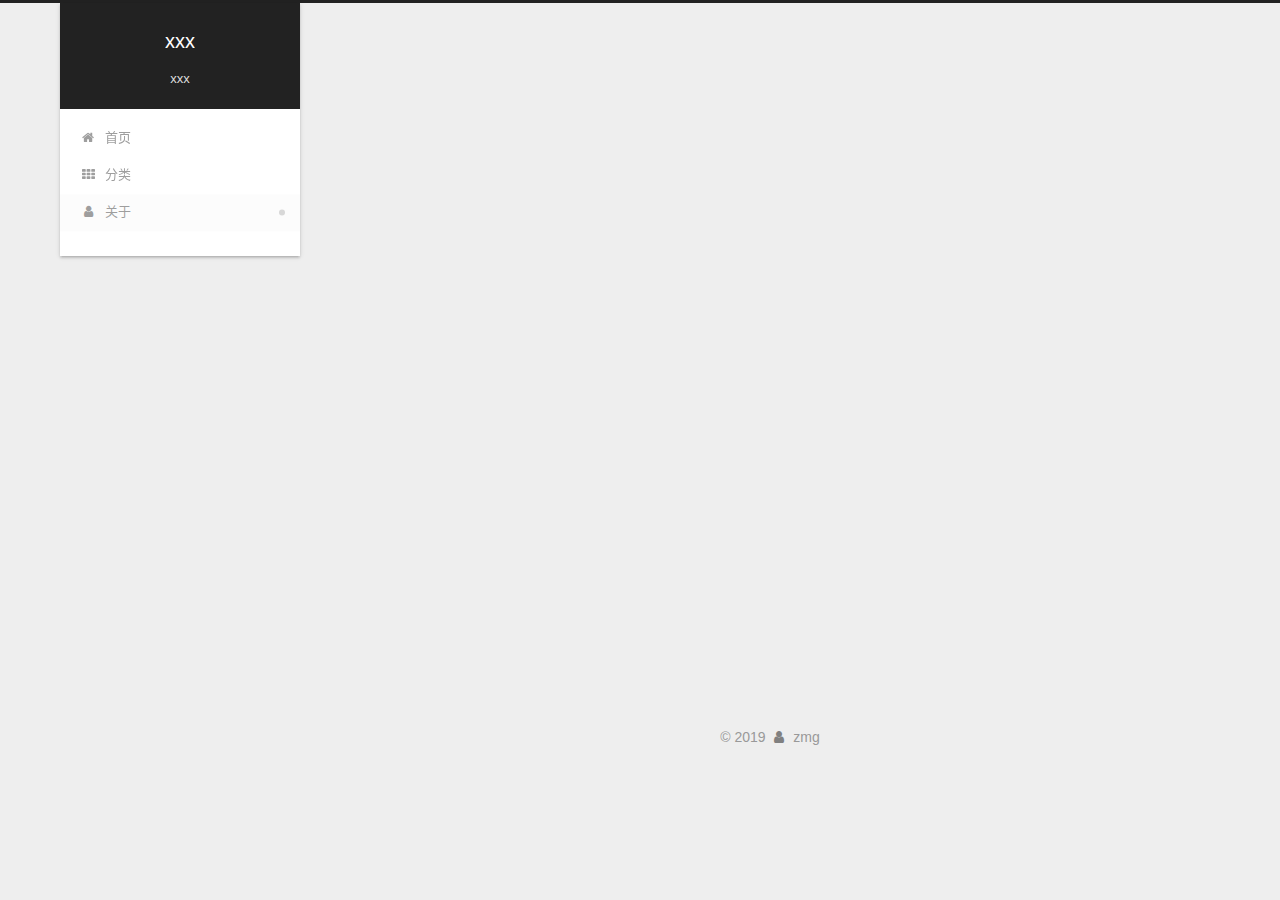
==== about/index.html @ e5cdbf55 "Site updated: 2019-12-29 18:05:41" ====
<!DOCTYPE html>












  


<html class="theme-next gemini use-motion" lang="zh-CN">
<head><meta name="generator" content="Hexo 3.9.0">
  <meta charset="UTF-8">
<meta http-equiv="X-UA-Compatible" content="IE=edge">
<meta name="viewport" content="width=device-width, initial-scale=1, maximum-scale=2">
<meta name="theme-color" content="#222">






  
  
    
    
  <script src="/lib/pace/pace.min.js?v=1.0.2"></script>
  <link href="/lib/pace/pace-theme-minimal.min.css?v=1.0.2" rel="stylesheet">







<meta http-equiv="Cache-Control" content="no-transform">
<meta http-equiv="Cache-Control" content="no-siteapp">






















<link href="/lib/font-awesome/css/font-awesome.min.css?v=4.6.2" rel="stylesheet" type="text/css">

<link href="/css/main.css?v=6.4.2" rel="stylesheet" type="text/css">


  <link rel="apple-touch-icon" sizes="180x180" href="/images/fav-180x180.jpg?v=6.4.2">


  <link rel="icon" type="image/png" sizes="32x32" href="/images/fav-32x32.jpg?v=6.4.2">


  <link rel="icon" type="image/png" sizes="16x16" href="/images/fav-16x16.jpg?v=6.4.2">


  <link rel="mask-icon" href="/images/logo.svg?v=6.4.2" color="#222">









<script type="text/javascript" id="hexo.configurations">
  var NexT = window.NexT || {};
  var CONFIG = {
    root: '/',
    scheme: 'Gemini',
    version: '6.4.2',
    sidebar: {"position":"left","display":"post","offset":12,"b2t":false,"scrollpercent":false,"onmobile":false},
    fancybox: false,
    fastclick: false,
    lazyload: false,
    tabs: true,
    motion: {"enable":true,"async":false,"transition":{"post_block":"fadeIn","post_header":"slideDownIn","post_body":"slideDownIn","coll_header":"slideLeftIn","sidebar":"slideUpIn"}},
    algolia: {
      applicationID: '',
      apiKey: '',
      indexName: '',
      hits: {"per_page":10},
      labels: {"input_placeholder":"Search for Posts","hits_empty":"We didn't find any results for the search: ${query}","hits_stats":"${hits} results found in ${time} ms"}
    }
  };
</script>


  




  <meta name="description" content="Who am I?Who am I?">
<meta property="og:type" content="website">
<meta property="og:title" content="关于">
<meta property="og:url" content="https://xption.com/about/index.html">
<meta property="og:site_name" content="xxx">
<meta property="og:description" content="Who am I?Who am I?">
<meta property="og:locale" content="zh-CN">
<meta property="og:updated_time" content="2019-12-18T16:12:50.079Z">
<meta name="twitter:card" content="summary">
<meta name="twitter:title" content="关于">
<meta name="twitter:description" content="Who am I?Who am I?">






  <link rel="canonical" href="https://xption.com/about/">



<script type="text/javascript" id="page.configurations">
  CONFIG.page = {
    sidebar: "",
  };
</script>

  <title>关于 | xxx</title>
  









  <noscript>
  <style type="text/css">
    .use-motion .motion-element,
    .use-motion .brand,
    .use-motion .menu-item,
    .sidebar-inner,
    .use-motion .post-block,
    .use-motion .pagination,
    .use-motion .comments,
    .use-motion .post-header,
    .use-motion .post-body,
    .use-motion .collection-title { opacity: initial; }

    .use-motion .logo,
    .use-motion .site-title,
    .use-motion .site-subtitle {
      opacity: initial;
      top: initial;
    }

    .use-motion {
      .logo-line-before i { left: initial; }
      .logo-line-after i { right: initial; }
    }
  </style>
</noscript>

</head>

<body itemscope itemtype="http://schema.org/WebPage" lang="zh-CN">

  
  
    
  

  <div class="container sidebar-position-left page-post-detail">
    <div class="headband"></div>

    <!--
    <a href="https://github.com/mangochow" target="_blank" class="github-corner" aria-label="View source on GitHub"><svg width="80" height="80" viewBox="0 0 250 250" style="fill:#151513; color:#fff; position: absolute; top: 0; border: 0; right: 0;" aria-hidden="true"><path d="M0,0 L115,115 L130,115 L142,142 L250,250 L250,0 Z"></path><path d="M128.3,109.0 C113.8,99.7 119.0,89.6 119.0,89.6 C122.0,82.7 120.5,78.6 120.5,78.6 C119.2,72.0 123.4,76.3 123.4,76.3 C127.3,80.9 125.5,87.3 125.5,87.3 C122.9,97.6 130.6,101.9 134.4,103.2" fill="currentColor" style="transform-origin: 130px 106px;" class="octo-arm"></path><path d="M115.0,115.0 C114.9,115.1 118.7,116.5 119.8,115.4 L133.7,101.6 C136.9,99.2 139.9,98.4 142.2,98.6 C133.8,88.0 127.5,74.4 143.8,58.0 C148.5,53.4 154.0,51.2 159.7,51.0 C160.3,49.4 163.2,43.6 171.4,40.1 C171.4,40.1 176.1,42.5 178.8,56.2 C183.1,58.6 187.2,61.8 190.9,65.4 C194.5,69.0 197.7,73.2 200.1,77.6 C213.8,80.2 216.3,84.9 216.3,84.9 C212.7,93.1 206.9,96.0 205.4,96.6 C205.1,102.4 203.0,107.8 198.3,112.5 C181.9,128.9 168.3,122.5 157.7,114.1 C157.9,116.9 156.7,120.9 152.7,124.9 L141.0,136.5 C139.8,137.7 141.6,141.9 141.8,141.8 Z" fill="currentColor" class="octo-body"></path></svg></a><style>.github-corner:hover .octo-arm{animation:octocat-wave 560ms ease-in-out}@keyframes octocat-wave{0%,100%{transform:rotate(0)}20%,60%{transform:rotate(-25deg)}40%,80%{transform:rotate(10deg)}}@media (max-width:500px){.github-corner:hover .octo-arm{animation:none}.github-corner .octo-arm{animation:octocat-wave 560ms ease-in-out}}</style>
    -->
    
    <header id="header" class="header" itemscope itemtype="http://schema.org/WPHeader">
      <div class="header-inner"><div class="site-brand-wrapper">
  <div class="site-meta ">
    

    <div class="custom-logo-site-title">
      <a href="/" class="brand" rel="start">
        <span class="logo-line-before"><i></i></span>
        <span class="site-title">xxx</span>
        <span class="logo-line-after"><i></i></span>
      </a>
    </div>
    
      
        <h1 class="site-subtitle" itemprop="description">xxx</h1>
      
    
  </div>

  <div class="site-nav-toggle">
    <button aria-label="切换导航栏">
      <span class="btn-bar"></span>
      <span class="btn-bar"></span>
      <span class="btn-bar"></span>
    </button>
  </div>
</div>



<nav class="site-nav">
  
    <ul id="menu" class="menu">
      
        
        
        
          
          <li class="menu-item menu-item-home">
    <a href="/" rel="section">
      <i class="menu-item-icon fa fa-fw fa-home"></i> <br>首页</a>
  </li>
        
        
        
          
          <li class="menu-item menu-item-categories">
    <a href="/categories/" rel="section">
      <i class="menu-item-icon fa fa-fw fa-th"></i> <br>分类</a>
  </li>
        
        
        
          
          <li class="menu-item menu-item-about menu-item-active">
    <a href="/about/" rel="section">
      <i class="menu-item-icon fa fa-fw fa-user"></i> <br>关于</a>
  </li>

      
      
    </ul>
  

  

  
</nav>



  



</div>
    </header>

    


    <main id="main" class="main">
      <div class="main-inner">
        <div class="content-wrap">
          
            

    
    
      
      
    
      
      
    
      
      
    
    

  


          
          <div id="content" class="content">
            

  <div id="posts" class="posts-expand">
    
    
    
    <div class="post-block page">
      <header class="post-header">

<h2 class="post-title" itemprop="name headline">关于</h2>

<div class="post-meta">
  
  



</div>

</header>

      
      
      
      <div class="post-body">
        
        
          <p>Who am I?<br>Who am I?</p>

        
      </div>
      
      
      
    </div>
    



    
    
    
  </div>


          </div>
          

  



        </div>
        
          
  
  <div class="sidebar-toggle">
    <div class="sidebar-toggle-line-wrap">
      <span class="sidebar-toggle-line sidebar-toggle-line-first"></span>
      <span class="sidebar-toggle-line sidebar-toggle-line-middle"></span>
      <span class="sidebar-toggle-line sidebar-toggle-line-last"></span>
    </div>
  </div>

  <aside id="sidebar" class="sidebar">
    
    <div class="sidebar-inner">

      

      

      <section class="site-overview-wrap sidebar-panel sidebar-panel-active">
        <div class="site-overview">
          <div class="site-author motion-element" itemprop="author" itemscope itemtype="http://schema.org/Person">
            
              <img class="site-author-image" itemprop="image" src="/images/avatar.jpg" alt="zmg">
            
              <p class="site-author-name" itemprop="name">zmg</p>
              <p class="site-description motion-element" itemprop="description">xxx</p>
          </div>

          
            <nav class="site-state motion-element">
              
                <div class="site-state-item site-state-posts">
                
                  <a href="/archives">
                
                    <span class="site-state-item-count">3</span>
                    <span class="site-state-item-name">日志</span>
                  </a>
                </div>
              

              
                
                
                <div class="site-state-item site-state-categories">
                  <a href="/categories/index.html">
                    
                    
                      
                    
                    <span class="site-state-item-count">1</span>
                    <span class="site-state-item-name">分类</span>
                  </a>
                </div>
              

              
            </nav>
          

          

          

          
          

          
          

          
            
          
          

        </div>
      </section>

      

      

    </div>
  </aside>


        
      </div>
    </main>

    <footer id="footer" class="footer">
      <div class="footer-inner">
        <div class="copyright">&copy; <span itemprop="copyrightYear">2019</span>
  <span class="with-love" id="animate">
    <i class="fa fa-user"></i>
  </span>
  <span class="author" itemprop="copyrightHolder">zmg</span>

  

  
</div>


  



<!--


  <div class="powered-by">由 <a class="theme-link" target="_blank" rel="external nofollow" href="https://hexo.io">Hexo</a> 强力驱动 v3.9.0</div>



  <span class="post-meta-divider">|</span>




  <div class="theme-info">主题 – <a class="theme-link" target="_blank" rel="external nofollow" href="https://theme-next.org">NexT.Gemini</a> v6.4.2</div>




-->

        








        
      </div>
    </footer>

    
      <div class="back-to-top">
        <i class="fa fa-arrow-up"></i>
        
      </div>
    

    

    

    
  </div>

  

<script type="text/javascript">
  if (Object.prototype.toString.call(window.Promise) !== '[object Function]') {
    window.Promise = null;
  }
</script>


























  
  
    <script type="text/javascript" src="/lib/jquery/index.js?v=2.1.3"></script>
  

  
  
    <script type="text/javascript" src="/lib/velocity/velocity.min.js?v=1.2.1"></script>
  

  
  
    <script type="text/javascript" src="/lib/velocity/velocity.ui.min.js?v=1.2.1"></script>
  


  


  <script type="text/javascript" src="/js/src/utils.js?v=6.4.2"></script>

  <script type="text/javascript" src="/js/src/motion.js?v=6.4.2"></script>



  
  


  <script type="text/javascript" src="/js/src/affix.js?v=6.4.2"></script>

  <script type="text/javascript" src="/js/src/schemes/pisces.js?v=6.4.2"></script>



  
  <script type="text/javascript" src="/js/src/scrollspy.js?v=6.4.2"></script>
<script type="text/javascript" src="/js/src/post-details.js?v=6.4.2"></script>



  


  <script type="text/javascript" src="/js/src/bootstrap.js?v=6.4.2"></script>



  



  










  





  

  

  

  

  
  

  

  

  

  

  

</body>
</html>
---- css/main.css ----
/* normalize.css v3.0.2 | MIT License | git.io/normalize */
html {
  font-family: sans-serif; /* 1 */
  -ms-text-size-adjust: 100%; /* 2 */
  -webkit-text-size-adjust: 100%; /* 2 */
}
body {
  margin: 0;
}
article,
aside,
details,
figcaption,
figure,
footer,
header,
hgroup,
main,
menu,
nav,
section,
summary {
  display: block;
}
audio,
canvas,
progress,
video {
  display: inline-block; /* 1 */
  vertical-align: baseline; /* 2 */
}
audio:not([controls]) {
  display: none;
  height: 0;
}
[hidden],
template {
  display: none;
}
a {
  background-color: transparent;
}
a:active,
a:hover {
  outline: 0;
}
abbr[title] {
  border-bottom: 1px dotted;
}
b,
strong {
  font-weight: bold;
}
dfn {
  font-style: italic;
}
h1 {
  font-size: 2em;
  margin: 0.67em 0;
}
mark {
  background: #ff0;
  color: #000;
}
small {
  font-size: 80%;
}
sub,
sup {
  font-size: 75%;
  line-height: 0;
  position: relative;
  vertical-align: baseline;
}
sup {
  top: -0.5em;
}
sub {
  bottom: -0.25em;
}
img {
  border: 0;
}
svg:not(:root) {
  overflow: hidden;
}
figure {
  margin: 1em 40px;
}
hr {
  -moz-box-sizing: content-box;
  box-sizing: content-box;
  height: 0;
}
pre {
  overflow: auto;
}
code,
kbd,
pre,
samp {
  font-family: monospace, monospace;
  font-size: 1em;
}
button,
input,
optgroup,
select,
textarea {
  color: inherit; /* 1 */
  font: inherit; /* 2 */
  margin: 0; /* 3 */
}
button {
  overflow: visible;
}
button,
select {
  text-transform: none;
}
button,
html input[type="button"],
input[type="reset"],
input[type="submit"] {
  -webkit-appearance: button; /* 2 */
  cursor: pointer; /* 3 */
}
button[disabled],
html input[disabled] {
  cursor: default;
}
button::-moz-focus-inner,
input::-moz-focus-inner {
  border: 0;
  padding: 0;
}
input {
  line-height: normal;
}
input[type="checkbox"],
input[type="radio"] {
  box-sizing: border-box; /* 1 */
  padding: 0; /* 2 */
}
input[type="number"]::-webkit-inner-spin-button,
input[type="number"]::-webkit-outer-spin-button {
  height: auto;
}
input[type="search"] {
  -webkit-appearance: textfield; /* 1 */
  -moz-box-sizing: content-box;
  -webkit-box-sizing: content-box; /* 2 */
  box-sizing: content-box;
}
input[type="search"]::-webkit-search-cancel-button,
input[type="search"]::-webkit-search-decoration {
  -webkit-appearance: none;
}
fieldset {
  border: 1px solid #c0c0c0;
  margin: 0 2px;
  padding: 0.35em 0.625em 0.75em;
}
legend {
  border: 0; /* 1 */
  padding: 0; /* 2 */
}
textarea {
  overflow: auto;
}
optgroup {
  font-weight: bold;
}
table {
  border-collapse: collapse;
  border-spacing: 0;
}
td,
th {
  padding: 0;
}
::selection {
  background: #262a30;
  color: #fff;
}
body {
  position: relative;
  font-family: 'Lato', "PingFang SC", "Microsoft YaHei", sans-serif;
  font-size: 14px;
  line-height: 2;
  color: #555;
  background: #eee;
}
@media (max-width: 767px) {
  body {
    padding-right: 0 !important;
  }
}
@media (min-width: 768px) and (max-width: 991px) {
  body {
    padding-right: 0 !important;
  }
}
@media (min-width: 1200px) {
  body {
    font-size: 16px;
  }
}
h1,
h2,
h3,
h4,
h5,
h6 {
  margin: 0;
  padding: 0;
  font-weight: bold;
  line-height: 1.5;
  font-family: 'Lato', "PingFang SC", "Microsoft YaHei", sans-serif;
}
h1,
h2,
h3,
h4,
h5,
h6 {
  margin: 20px 0 15px;
}
h1 {
  font-size: 22px;
}
@media (max-width: 767px) {
  h1 {
    font-size: 18px;
  }
}
h2 {
  font-size: 20px;
}
@media (max-width: 767px) {
  h2 {
    font-size: 16px;
  }
}
h3 {
  font-size: 18px;
}
@media (max-width: 767px) {
  h3 {
    font-size: 14px;
  }
}
h4 {
  font-size: 16px;
}
@media (max-width: 767px) {
  h4 {
    font-size: 12px;
  }
}
h5 {
  font-size: 14px;
}
@media (max-width: 767px) {
  h5 {
    font-size: 10px;
  }
}
h6 {
  font-size: 12px;
}
@media (max-width: 767px) {
  h6 {
    font-size: 8px;
  }
}
p {
  margin: 0 0 20px 0;
}
a,
span.exturl {
  overflow-wrap: break-word;
  word-wrap: break-word;
  background-color: transparent;
  color: #555;
  text-decoration: none;
  outline: none;
  border-bottom: 1px solid #999;
  cursor: pointer;
}
a:hover,
span.exturl:hover,
a:active,
span.exturl:active {
  color: #222;
  border-bottom-color: #222;
}
blockquote {
  margin: 0;
  padding: 0;
}
img {
  display: block;
  margin: auto;
  max-width: 100%;
  height: auto;
}
hr {
  margin: 40px 0;
  height: 3px;
  border: none;
  background-color: #ddd;
  background-image: repeating-linear-gradient(-45deg, #fff, #fff 4px, transparent 4px, transparent 8px);
}
blockquote {
  padding: 0 15px;
  color: #666;
  border-left: 4px solid #ddd;
}
blockquote cite::before {
  content: "-";
  padding: 0 5px;
}
dt {
  font-weight: 700;
}
dd {
  margin: 0;
  padding: 0;
}
kbd {
  border: 1px solid #ccc;
  border-radius: 0.2em;
  box-shadow: 0.1em 0.1em 0.2em rgba(0,0,0,0.1);
  background-color: #f9f9f9;
  font-family: inherit;
  background-image: -webkit-linear-gradient(top, #eee, #fff, #eee);
  padding: 0.1em 0.3em;
  white-space: nowrap;
}
.text-left {
  text-align: left;
}
.text-center {
  text-align: center;
}
.text-right {
  text-align: right;
}
.text-justify {
  text-align: justify;
}
.text-nowrap {
  white-space: nowrap;
}
.text-lowercase {
  text-transform: lowercase;
}
.text-uppercase {
  text-transform: uppercase;
}
.text-capitalize {
  text-transform: capitalize;
}
.center-block {
  display: block;
  margin-left: auto;
  margin-right: auto;
}
.clearfix:before,
.clearfix:after {
  content: " ";
  display: table;
}
.clearfix:after {
  clear: both;
}
.pullquote {
  width: 45%;
}
.pullquote.left {
  float: left;
  margin-left: 5px;
  margin-right: 10px;
}
.pullquote.right {
  float: right;
  margin-left: 10px;
  margin-right: 5px;
}
.affix.affix.affix {
  position: fixed;
}
.translation {
  margin-top: -20px;
  font-size: 14px;
  color: #999;
}
.scrollbar-measure {
  width: 100px;
  height: 100px;
  overflow: scroll;
  position: absolute;
  top: -9999px;
}
.use-motion .motion-element {
  opacity: 0;
}
table {
  margin: 20px 0;
  width: 100%;
  border-collapse: collapse;
  border-spacing: 0;
  border: 1px solid #ddd;
  font-size: 14px;
  word-break: break-all;
}
table>tbody>tr:nth-of-type(odd) {
  background-color: #f9f9f9;
}
table>tbody>tr:hover {
  background-color: #f5f5f5;
}
caption,
th,
td {
  padding: 8px;
  text-align: left;
  vertical-align: middle;
  font-weight: normal;
}
th,
td {
  border-bottom: 3px solid #ddd;
  border-right: 1px solid #eee;
}
th {
  padding-bottom: 10px;
  font-weight: 700;
}
td {
  border-bottom-width: 1px;
}
html,
body {
  height: 100%;
}
.container {
  position: relative;
  min-height: 100%;
}
.header-inner {
  margin: 0 auto;
  padding: 100px 0 70px;
  width: calc(100% - 20px);
}
@media (min-width: 1200px) {
  .container .header-inner {
    width: 1160px;
  }
}
@media (min-width: 1600px) {
  .container .header-inner {
    width: 73%;
  }
}
.main {
  padding-bottom: 150px;
}
.main-inner {
  margin: 0 auto;
  width: calc(100% - 20px);
}
@media (min-width: 1200px) {
  .container .main-inner {
    width: 1160px;
  }
}
@media (min-width: 1600px) {
  .container .main-inner {
    width: 73%;
  }
}
.footer {
  position: absolute;
  left: 0;
  bottom: 0;
  width: 100%;
  min-height: 50px;
}
.footer-inner {
  box-sizing: border-box;
  margin: 20px auto;
  width: calc(100% - 20px);
}
@media (min-width: 1200px) {
  .container .footer-inner {
    width: 1160px;
  }
}
@media (min-width: 1600px) {
  .container .footer-inner {
    width: 73%;
  }
}
pre,
.highlight {
  overflow: auto;
  margin: 20px 0;
  padding: 0;
  font-size: 14px;
  color: #eaeaea;
  background: #000;
  line-height: 1.6;
}
pre,
code {
  font-family: consolas, Menlo, "PingFang SC", "Microsoft YaHei", monospace;
}
code {
  overflow-wrap: break-word;
  word-wrap: break-word;
  padding: 2px 4px;
  color: #555;
  background: #eee;
  border-radius: 3px;
  font-size: 14px;
}
pre {
  padding: 10px;
}
pre code {
  padding: 0;
  color: #eaeaea;
  background: none;
  text-shadow: none;
}
.highlight {
  border-radius: 1px;
}
.highlight pre {
  border: none;
  margin: 0;
  padding: 10px 0;
}
.highlight table {
  margin: 0;
  width: auto;
  border: none;
}
.highlight td {
  border: none;
  padding: 0;
}
.highlight figcaption {
  font-size: 1em;
  color: #eaeaea;
  line-height: 1em;
  margin-bottom: 1em;
  margin: 0em;
  padding: 0.5em;
  background: #eee;
  border-bottom: 1px solid #e9e9e9;
}
.highlight figcaption:before,
.highlight figcaption:after {
  content: " ";
  display: table;
}
.highlight figcaption:after {
  clear: both;
}
.highlight figcaption a {
  float: right;
  color: #eaeaea;
}
.highlight figcaption a:hover {
  border-bottom-color: #eaeaea;
}
.highlight .gutter pre {
  padding-left: 10px;
  padding-right: 10px;
  color: #666;
  text-align: right;
  background-color: #292929;
}
.highlight .code pre {
  width: 100%;
  padding-left: 10px;
  padding-right: 10px;
  background-color: #000;
}
.highlight .line {
  height: 20px;
}
.gutter {
  -webkit-user-select: none;
  -moz-user-select: none;
  -ms-user-select: none;
  user-select: none;
}
.gist table {
  width: auto;
}
.gist table td {
  border: none;
}
pre .deletion {
  background: #008000;
}
pre .addition {
  background: #800000;
}
pre .meta {
  color: #c397d8;
}
pre .comment {
  color: #969896;
}
pre .variable,
pre .attribute,
pre .tag,
pre .regexp,
pre .ruby .constant,
pre .xml .tag .title,
pre .xml .pi,
pre .xml .doctype,
pre .html .doctype,
pre .css .id,
pre .css .class,
pre .css .pseudo {
  color: #d54e53;
}
pre .number,
pre .preprocessor,
pre .built_in,
pre .literal,
pre .params,
pre .constant,
pre .command {
  color: #e78c45;
}
pre .ruby .class .title,
pre .css .rules .attribute,
pre .string,
pre .value,
pre .inheritance,
pre .header,
pre .ruby .symbol,
pre .xml .cdata,
pre .special,
pre .number,
pre .formula {
  color: #b9ca4a;
}
pre .title,
pre .css .hexcolor {
  color: #70c0b1;
}
pre .function,
pre .python .decorator,
pre .python .title,
pre .ruby .function .title,
pre .ruby .title .keyword,
pre .perl .sub,
pre .javascript .title,
pre .coffeescript .title {
  color: #7aa6da;
}
pre .keyword,
pre .javascript .function {
  color: #c397d8;
}
.posts-expand .post-body img.full-image {
  border: none;
}
.blockquote-center,
.page-home .post-type-quote blockquote,
.page-post-detail .post-type-quote blockquote {
  position: relative;
  margin: 40px 0;
  padding: 0;
  border-left: none;
  text-align: center;
}
.blockquote-center::before,
.page-home .post-type-quote blockquote::before,
.page-post-detail .post-type-quote blockquote::before,
.blockquote-center::after,
.page-home .post-type-quote blockquote::after,
.page-post-detail .post-type-quote blockquote::after {
  position: absolute;
  content: ' ';
  display: block;
  width: 100%;
  height: 24px;
  opacity: 0.2;
  background-repeat: no-repeat;
  background-position: 0 -6px;
  background-size: 22px 22px;
}
.blockquote-center::before,
.page-home .post-type-quote blockquote::before,
.page-post-detail .post-type-quote blockquote::before {
  top: -20px;
  background-image: url("../images/quote-l.svg");
  border-top: 1px solid #ccc;
}
.blockquote-center::after,
.page-home .post-type-quote blockquote::after,
.page-post-detail .post-type-quote blockquote::after {
  bottom: -20px;
  background-image: url("../images/quote-r.svg");
  border-bottom: 1px solid #ccc;
  background-position: 100% 8px;
}
.blockquote-center p,
.page-home .post-type-quote blockquote p,
.page-post-detail .post-type-quote blockquote p,
.blockquote-center div,
.page-home .post-type-quote blockquote div,
.page-post-detail .post-type-quote blockquote div {
  text-align: center;
}
.post .post-body .group-picture img {
  box-sizing: border-box;
  padding: 0 3px;
  border: none;
}
.post .group-picture-row {
  overflow: hidden;
  margin-top: 6px;
}
.post .group-picture-row:first-child {
  margin-top: 0;
}
.post .group-picture-column {
  float: left;
}
.page-post-detail .post-body .group-picture-column {
  float: none;
  margin-top: 10px;
  width: auto !important;
}
.page-post-detail .post-body .group-picture-column img {
  margin: 0 auto;
}
.page-archive .group-picture-container {
  overflow: hidden;
}
.page-archive .group-picture-row {
  float: left;
}
.page-archive .group-picture-row:first-child {
  margin-top: 6px;
}
.page-archive .group-picture-column {
  max-width: 150px;
  max-height: 150px;
}
.post-body .note {
  position: relative;
  padding: 15px;
  margin-bottom: 20px;
  border: 1px solid #eee;
  border-left-width: 5px;
  border-radius: 3px;
}
.post-body .note h2,
.post-body .note h3,
.post-body .note h4,
.post-body .note h5,
.post-body .note h6 {
  margin-top: 0;
  margin-bottom: 0;
  border-bottom: initial;
  padding-top: 0 !important;
}
.post-body .note p:first-child,
.post-body .note ul:first-child,
.post-body .note ol:first-child,
.post-body .note table:first-child,
.post-body .note pre:first-child,
.post-body .note blockquote:first-child {
  margin-top: 0;
}
.post-body .note p:last-child,
.post-body .note ul:last-child,
.post-body .note ol:last-child,
.post-body .note table:last-child,
.post-body .note pre:last-child,
.post-body .note blockquote:last-child {
  margin-bottom: 0;
}
.post-body .note.default {
  border-left-color: #777;
}
.post-body .note.default h2,
.post-body .note.default h3,
.post-body .note.default h4,
.post-body .note.default h5,
.post-body .note.default h6 {
  color: #777;
}
.post-body .note.primary {
  border-left-color: #6f42c1;
}
.post-body .note.primary h2,
.post-body .note.primary h3,
.post-body .note.primary h4,
.post-body .note.primary h5,
.post-body .note.primary h6 {
  color: #6f42c1;
}
.post-body .note.info {
  border-left-color: #428bca;
}
.post-body .note.info h2,
.post-body .note.info h3,
.post-body .note.info h4,
.post-body .note.info h5,
.post-body .note.info h6 {
  color: #428bca;
}
.post-body .note.success {
  border-left-color: #5cb85c;
}
.post-body .note.success h2,
.post-body .note.success h3,
.post-body .note.success h4,
.post-body .note.success h5,
.post-body .note.success h6 {
  color: #5cb85c;
}
.post-body .note.warning {
  border-left-color: #f0ad4e;
}
.post-body .note.warning h2,
.post-body .note.warning h3,
.post-body .note.warning h4,
.post-body .note.warning h5,
.post-body .note.warning h6 {
  color: #f0ad4e;
}
.post-body .note.danger {
  border-left-color: #d9534f;
}
.post-body .note.danger h2,
.post-body .note.danger h3,
.post-body .note.danger h4,
.post-body .note.danger h5,
.post-body .note.danger h6 {
  color: #d9534f;
}
.post-body .label {
  display: inline;
  padding: 0 2px;
  white-space: nowrap;
}
.post-body .label.default {
  background-color: #f0f0f0;
}
.post-body .label.primary {
  background-color: #efe6f7;
}
.post-body .label.info {
  background-color: #e5f2f8;
}
.post-body .label.success {
  background-color: #e7f4e9;
}
.post-body .label.warning {
  background-color: #fcf6e1;
}
.post-body .label.danger {
  background-color: #fae8eb;
}
.post-body .tabs {
  position: relative;
  display: block;
  margin-bottom: 20px;
  padding-top: 10px;
}
.post-body .tabs ul.nav-tabs {
  margin: 0;
  padding: 0;
  display: flex;
  margin-bottom: -1px;
}
@media (max-width: 413px) {
  .post-body .tabs ul.nav-tabs {
    display: block;
    margin-bottom: 5px;
  }
}
.post-body .tabs ul.nav-tabs li.tab {
  list-style-type: none !important;
  margin: 0 0.25em 0 0;
  border-top: 3px solid transparent;
  border-left: 1px solid transparent;
  border-right: 1px solid transparent;
}
@media (max-width: 413px) {
  .post-body .tabs ul.nav-tabs li.tab {
    margin: initial;
    border-top: 1px solid transparent;
    border-left: 3px solid transparent;
    border-right: 1px solid transparent;
    border-bottom: 1px solid transparent;
  }
}
.post-body .tabs ul.nav-tabs li.tab a {
  outline: 0;
  border-bottom: initial;
  display: block;
  line-height: 1.8em;
  padding: 0.25em 0.75em;
  transition-duration: 0.2s;
  transition-timing-function: ease-out;
  transition-delay: 0s;
}
.post-body .tabs ul.nav-tabs li.tab a i {
  width: 1.285714285714286em;
}
.post-body .tabs ul.nav-tabs li.tab.active {
  border-top: 3px solid #fc6423;
  border-left: 1px solid #ddd;
  border-right: 1px solid #ddd;
  background-color: #fff;
}
@media (max-width: 413px) {
  .post-body .tabs ul.nav-tabs li.tab.active {
    border-top: 1px solid #ddd;
    border-left: 3px solid #fc6423;
    border-right: 1px solid #ddd;
    border-bottom: 1px solid #ddd;
  }
}
.post-body .tabs ul.nav-tabs li.tab.active a {
  cursor: default;
  color: #555;
}
.post-body .tabs .tab-content {
  background-color: #fff;
}
.post-body .tabs .tab-content .tab-pane {
  border: 1px solid #ddd;
  padding: 20px 20px 0 20px;
}
.post-body .tabs .tab-content .tab-pane:not(.active) {
  display: none !important;
}
.post-body .tabs .tab-content .tab-pane.active {
  display: block !important;
}
.btn {
  display: inline-block;
  padding: 0 20px;
  font-size: 14px;
  color: #555;
  background: #fff;
  border: 2px solid #555;
  text-decoration: none;
  border-radius: 2px;
  transition-property: background-color;
  transition-duration: 0.2s;
  transition-timing-function: ease-in-out;
  transition-delay: 0s;
  line-height: 2;
}
.btn:hover {
  border-color: #222;
  color: #fff;
  background: #222;
}
.btn +.btn {
  margin: 0 0 8px 8px;
}
.btn .fa-fw {
  width: 1.285714285714286em;
  text-align: left;
}
.btn-bar {
  display: block;
  width: 22px;
  height: 2px;
  background: #555;
  border-radius: 1px;
}
.btn-bar+.btn-bar {
  margin-top: 4px;
}
.pagination {
  margin: 120px 0 40px;
  text-align: center;
  border-top: 1px solid #eee;
}
.page-number-basic,
.pagination .prev,
.pagination .next,
.pagination .page-number,
.pagination .space {
  display: inline-block;
  position: relative;
  top: -1px;
  margin: 0 10px;
  padding: 0 11px;
}
@media (max-width: 767px) {
  .page-number-basic,
  .pagination .prev,
  .pagination .next,
  .pagination .page-number,
  .pagination .space {
    margin: 0 5px;
  }
}
.pagination .prev,
.pagination .next,
.pagination .page-number {
  border-bottom: 0;
  border-top: 1px solid #eee;
  transition-property: border-color;
  transition-duration: 0.2s;
  transition-timing-function: ease-in-out;
  transition-delay: 0s;
}
.pagination .prev:hover,
.pagination .next:hover,
.pagination .page-number:hover {
  border-top-color: #222;
}
.pagination .space {
  padding: 0;
  margin: 0;
}
.pagination .prev {
  margin-left: 0;
}
.pagination .next {
  margin-right: 0;
}
.pagination .page-number.current {
  color: #fff;
  background: #ccc;
  border-top-color: #ccc;
}
@media (max-width: 767px) {
  .pagination {
    border-top: none;
  }
  .pagination .prev,
  .pagination .next,
  .pagination .page-number {
    margin-bottom: 10px;
    border-top: 0;
    border-bottom: 1px solid #eee;
    padding: 0 10px;
  }
  .pagination .prev:hover,
  .pagination .next:hover,
  .pagination .page-number:hover {
    border-bottom-color: #222;
  }
}
.comments {
  margin: 60px 20px 0;
}
.tag-cloud {
  text-align: center;
}
.tag-cloud a {
  display: inline-block;
  margin: 10px;
}
.back-to-top {
  box-sizing: border-box;
  position: fixed;
  bottom: -100px;
  right: 30px;
  z-index: 1050;
  padding: 0 6px;
  width: 24px;
  background: #222;
  font-size: 12px;
  opacity: 0.6;
  color: #fff;
  cursor: pointer;
  text-align: center;
  -webkit-transform: translateZ(0);
  transition-property: bottom;
  transition-duration: 0.2s;
  transition-timing-function: ease-in-out;
  transition-delay: 0s;
}
@media (min-width: 768px) and (max-width: 991px) {
  .back-to-top {
    display: none !important;
  }
}
@media (max-width: 767px) {
  .back-to-top {
    display: none !important;
  }
}
.back-to-top.back-to-top-on {
  bottom: 30px;
}
.header {
  background: transparent;
}
.header-inner {
  position: relative;
}
.headband {
  height: 3px;
  background: #222;
}
.site-meta {
  margin: 0;
  text-align: center;
}
@media (max-width: 767px) {
  .site-meta {
    text-align: center;
  }
}
.brand {
  position: relative;
  display: inline-block;
  padding: 0 40px;
  color: #fff;
  background: #222;
  border-bottom: none;
}
.brand:hover {
  color: #fff;
}
.logo {
  display: inline-block;
  margin-right: 5px;
  line-height: 36px;
  vertical-align: top;
}
.site-title {
  display: inline-block;
  vertical-align: top;
  line-height: 36px;
  font-size: 20px;
  font-weight: normal;
  font-family: 'Lato', "PingFang SC", "Microsoft YaHei", sans-serif;
}
.site-subtitle {
  margin-top: 10px;
  font-size: 13px;
  color: #ddd;
}
.use-motion .brand {
  opacity: 0;
}
.use-motion .logo,
.use-motion .site-title,
.use-motion .site-subtitle {
  opacity: 0;
  position: relative;
  top: -10px;
}
.site-nav-toggle {
  display: none;
  position: absolute;
  top: 10px;
  left: 10px;
}
@media (max-width: 767px) {
  .site-nav-toggle {
    display: block;
  }
}
.site-nav-toggle button {
  margin-top: 2px;
  padding: 9px 10px;
  background: transparent;
  border: none;
}
@media (max-width: 767px) {
  .site-nav {
    display: none;
    margin: 0 -10px;
    padding: 0 10px;
    clear: both;
    border-top: 1px solid #ddd;
  }
}
@media (min-width: 768px) and (max-width: 991px) {
  .site-nav {
    display: block !important;
  }
}
@media (min-width: 992px) {
  .site-nav {
    display: block !important;
  }
}
.menu {
  margin-top: 20px;
  padding-left: 0;
  text-align: center;
}
.menu .menu-item {
  display: inline-block;
  margin: 0 10px;
  list-style: none;
}
@media screen and (max-width: 767px) {
  .menu .menu-item {
    margin-top: 10px;
  }
}
.menu .menu-item a {
  display: block;
  font-size: 13px;
  line-height: inherit;
  border-bottom: 1px solid transparent;
  transition-property: border-color;
  transition-duration: 0.2s;
  transition-timing-function: ease-in-out;
  transition-delay: 0s;
}
.menu .menu-item a:hover,
.menu-item-active a {
  border-bottom-color: #222;
}
.menu .menu-item .fa {
  margin-right: 5px;
}
.use-motion .menu-item {
  opacity: 0;
}
.post-body {
  overflow-wrap: break-word;
  word-wrap: break-word;
  font-family: 'Lato', "PingFang SC", "Microsoft YaHei", sans-serif;
}
.post-body span.exturl .fa {
  font-size: 14px;
  margin-left: 4px;
}
.post-body .fancybox img {
  display: block !important;
  margin: 0 auto;
  cursor: pointer;
  cursor: zoom-in;
  cursor: -webkit-zoom-in;
}
.post-body .image-caption,
.post-body .figure .caption {
  margin: -20px auto 15px;
  text-align: center;
  font-size: 14px;
  color: #999;
  font-weight: bold;
  line-height: 1;
}
.post-sticky-flag {
  display: inline-block;
  font-size: 16px;
  -ms-transform: rotate(30deg);
  -webkit-transform: rotate(30deg);
  -moz-transform: rotate(30deg);
  -ms-transform: rotate(30deg);
  -o-transform: rotate(30deg);
  transform: rotate(30deg);
}
.use-motion .post-block,
.use-motion .pagination,
.use-motion .comments {
  opacity: 0;
}
.use-motion .post-header {
  opacity: 0;
}
.use-motion .post-body {
  opacity: 0;
}
.use-motion .collection-title {
  opacity: 0;
}
.posts-expand {
  padding-top: 40px;
}
@media (max-width: 767px) {
  .posts-expand {
    margin: 0 20px;
  }
  .post-body pre .gutter pre {
    padding-right: 10px;
  }
  .post-body .highlight {
    margin-left: 0px;
    margin-right: 0px;
    padding: 0;
  }
  .post-body .highlight .gutter pre {
    padding-right: 10px;
  }
}
@media (min-width: 992px) {
  .posts-expand .post-body {
    text-align: justify;
  }
}
.posts-expand .post-body h2,
.posts-expand .post-body h3,
.posts-expand .post-body h4,
.posts-expand .post-body h5,
.posts-expand .post-body h6 {
  padding-top: 10px;
}
.posts-expand .post-body h2 .header-anchor,
.posts-expand .post-body h3 .header-anchor,
.posts-expand .post-body h4 .header-anchor,
.posts-expand .post-body h5 .header-anchor,
.posts-expand .post-body h6 .header-anchor {
  float: right;
  margin-left: 10px;
  color: #ccc;
  border-bottom-style: none;
  visibility: hidden;
}
.posts-expand .post-body h2 .header-anchor:hover,
.posts-expand .post-body h3 .header-anchor:hover,
.posts-expand .post-body h4 .header-anchor:hover,
.posts-expand .post-body h5 .header-anchor:hover,
.posts-expand .post-body h6 .header-anchor:hover {
  color: inherit;
}
.posts-expand .post-body h2:hover .header-anchor,
.posts-expand .post-body h3:hover .header-anchor,
.posts-expand .post-body h4:hover .header-anchor,
.posts-expand .post-body h5:hover .header-anchor,
.posts-expand .post-body h6:hover .header-anchor {
  visibility: visible;
}
.posts-expand .post-body ul li {
  list-style: circle;
}
.posts-expand .post-body img {
  box-sizing: border-box;
  margin: auto;
  padding: 3px;
  border: 1px solid #ddd;
}
.posts-expand .post-body .fancybox img {
  margin: 0 auto 25px;
}
.posts-expand .post-body img {
  margin: 0 auto 25px;
}
@media (max-width: 767px) {
  .posts-collapse {
    margin: 0 20px;
  }
  .posts-collapse .post-title,
  .posts-collapse .post-meta {
    display: block;
    width: auto;
    text-align: left;
  }
}
.posts-collapse {
  position: relative;
  z-index: 1010;
  margin-left: 55px;
}
.posts-collapse::after {
  content: " ";
  position: absolute;
  top: 20px;
  left: 0;
  margin-left: -2px;
  width: 4px;
  height: 100%;
  background: #f5f5f5;
  z-index: -1;
}
@media (max-width: 767px) {
  .posts-collapse {
    margin: 0 20px;
  }
}
.posts-collapse .collection-title {
  position: relative;
  margin: 60px 0;
}
.posts-collapse .collection-title h1,
.posts-collapse .collection-title h2 {
  margin-left: 20px;
}
.posts-collapse .collection-title small {
  color: #bbb;
  margin-left: 5px;
}
.posts-collapse .collection-title::before {
  content: " ";
  position: absolute;
  left: 0;
  top: 50%;
  margin-left: -4px;
  margin-top: -4px;
  width: 8px;
  height: 8px;
  background: #bbb;
  border-radius: 50%;
}
.posts-collapse .post {
  margin: 30px 0;
}
.posts-collapse .post-header {
  position: relative;
  transition-duration: 0.2s;
  transition-timing-function: ease-in-out;
  transition-delay: 0s;
  transition-property: border;
  border-bottom: 1px dashed #ccc;
}
.posts-collapse .post-header::before {
  content: " ";
  position: absolute;
  left: 0;
  top: 12px;
  width: 6px;
  height: 6px;
  margin-left: -4px;
  background: #bbb;
  border-radius: 50%;
  border: 1px solid #fff;
  transition-duration: 0.2s;
  transition-timing-function: ease-in-out;
  transition-delay: 0s;
  transition-property: background;
}
.posts-collapse .post-header:hover {
  border-bottom-color: #666;
}
.posts-collapse .post-header:hover::before {
  background: #222;
}
.posts-collapse .post-meta {
  position: absolute;
  font-size: 12px;
  left: 20px;
  top: 5px;
}
.posts-collapse .post-comments-count {
  display: none;
}
.posts-collapse .post-title {
  margin-left: 60px;
  font-size: 16px;
  font-weight: normal;
  line-height: inherit;
}
.posts-collapse .post-title::after {
  margin-left: 3px;
  opacity: 0.6;
}
.posts-collapse .post-title a {
  color: #666;
  border-bottom: none;
}
.page-home .post-type-quote .post-header,
.page-post-detail .post-type-quote .post-header,
.page-home .post-type-quote .post-tags,
.page-post-detail .post-type-quote .post-tags {
  display: none;
}
.posts-expand .post-title {
  overflow-wrap: break-word;
  word-wrap: break-word;
  text-align: center;
  font-weight: 400;
}
.posts-expand .post-title-link {
  display: inline-block;
  position: relative;
  color: #555;
  border-bottom: none;
  line-height: 1.2;
  vertical-align: top;
}
.posts-expand .post-title-link::before {
  content: "";
  position: absolute;
  width: 100%;
  height: 2px;
  bottom: 0;
  left: 0;
  background-color: #000;
  visibility: hidden;
  -webkit-transform: scaleX(0);
  -moz-transform: scaleX(0);
  -ms-transform: scaleX(0);
  -o-transform: scaleX(0);
  transform: scaleX(0);
  transition-duration: 0.2s;
  transition-timing-function: ease-in-out;
  transition-delay: 0s;
}
.posts-expand .post-title-link:hover::before {
  visibility: visible;
  -webkit-transform: scaleX(1);
  -moz-transform: scaleX(1);
  -ms-transform: scaleX(1);
  -o-transform: scaleX(1);
  transform: scaleX(1);
}
.posts-expand .post-title-link .fa {
  font-size: 16px;
}
.posts-expand .post-meta {
  margin: 3px 0 60px 0;
  color: #999;
  font-family: 'Lato', "PingFang SC", "Microsoft YaHei", sans-serif;
  font-size: 12px;
  text-align: center;
}
.posts-expand .post-meta .post-category-list {
  display: inline-block;
  margin: 0;
  padding: 3px;
}
.posts-expand .post-meta .post-category-list-link {
  color: #999;
}
.posts-expand .post-meta .post-description {
  font-size: 14px;
  margin-top: 2px;
}
.posts-expand .post-meta time {
  border-bottom: 1px dashed #999;
  cursor: help;
}
.post-meta-divider {
  margin: 0 0.5em;
}
.post-meta-item-icon {
  margin-right: 3px;
}
@media (min-width: 768px) and (max-width: 991px) {
  .post-meta-item-icon {
    display: inline-block;
  }
}
@media (max-width: 767px) {
  .post-meta-item-icon {
    display: inline-block;
  }
}
@media (min-width: 768px) and (max-width: 991px) {
  .post-meta-item-text {
    display: none;
  }
}
@media (max-width: 767px) {
  .post-meta-item-text {
    display: none;
  }
}
.post-button {
  margin-top: 40px;
}
.posts-expand .post-tags {
  margin-top: 40px;
  text-align: center;
}
.posts-expand .post-tags a {
  display: inline-block;
  margin-right: 10px;
  font-size: 13px;
}
.post-nav {
  display: table;
  margin-top: 15px;
  width: 100%;
  border-top: 1px solid #eee;
}
.post-nav-divider {
  display: table-cell;
  width: 10%;
}
.post-nav-item {
  display: table-cell;
  padding: 10px 0 0 0;
  width: 45%;
  vertical-align: top;
}
.post-nav-item a {
  position: relative;
  display: block;
  line-height: 25px;
  font-size: 14px;
  color: #555;
  border-bottom: none;
}
.post-nav-item a:hover {
  color: #222;
  border-bottom: none;
}
.post-nav-item a:active {
  top: 2px;
}
.post-nav-item .fa {
  position: absolute;
  top: 8px;
  left: 0;
  font-size: 12px;
}
.post-nav-next a {
  padding-left: 15px;
}
.post-nav-prev {
  text-align: right;
}
.post-nav-prev a {
  padding-right: 15px;
}
.post-nav-prev .fa {
  right: 0;
  left: auto;
}
.posts-expand .post-eof {
  display: block;
  margin: 80px auto 60px;
  width: 8%;
  height: 1px;
  background: #ccc;
  text-align: center;
}
.post:last-child .post-eof.post-eof.post-eof {
  display: none;
}
.post-gallery {
  display: table;
  table-layout: fixed;
  width: 100%;
  border-collapse: separate;
}
.post-gallery-row {
  display: table-row;
}
.post-gallery .post-gallery-img {
  display: table-cell;
  text-align: center;
  vertical-align: middle;
  border: none;
}
.post-gallery .post-gallery-img img {
  max-width: 100%;
  max-height: 100%;
  border: none;
}
.fancybox-close,
.fancybox-close:hover {
  border: none;
}
.rtl.post-body p,
.rtl.post-body a,
.rtl.post-body h1,
.rtl.post-body h2,
.rtl.post-body h3,
.rtl.post-body h4,
.rtl.post-body h5,
.rtl.post-body h6,
.rtl.post-body li,
.rtl.post-body ul,
.rtl.post-body ol {
  direction: rtl;
  font-family: UKIJ Ekran;
}
.rtl.post-title {
  font-family: UKIJ Ekran;
}
.sidebar {
  position: fixed;
  right: 0;
  top: 0;
  bottom: 0;
  width: 0;
  z-index: 1040;
  box-shadow: inset 0 2px 6px #000;
  background: #222;
  -webkit-transform: translateZ(0);
}
.sidebar a,
.sidebar .exturl {
  color: #999;
  border-bottom-color: #555;
}
.sidebar a:hover,
.sidebar .exturl:hover {
  color: #eee;
}
@media (min-width: 768px) and (max-width: 991px) {
  .sidebar {
    display: none !important;
  }
}
@media (max-width: 767px) {
  .sidebar {
    display: none !important;
  }
}
.sidebar-inner {
  position: relative;
  padding: 20px 10px;
  color: #999;
  text-align: center;
}
.site-overview-wrap {
  overflow: hidden;
}
.site-overview {
  overflow-y: auto;
  overflow-x: hidden;
}
.sidebar-toggle {
  position: fixed;
  right: 30px;
  bottom: 45px;
  width: 14px;
  height: 14px;
  padding: 5px;
  background: #222;
  line-height: 0;
  z-index: 1050;
  cursor: pointer;
  -webkit-transform: translateZ(0);
}
@media (min-width: 768px) and (max-width: 991px) {
  .sidebar-toggle {
    display: none !important;
  }
}
@media (max-width: 767px) {
  .sidebar-toggle {
    display: none !important;
  }
}
.sidebar-toggle-line {
  position: relative;
  display: inline-block;
  vertical-align: top;
  height: 2px;
  width: 100%;
  background: #fff;
  margin-top: 3px;
}
.sidebar-toggle-line:first-child {
  margin-top: 0;
}
.site-author-image {
  display: block;
  margin: 0 auto;
  padding: 2px;
  max-width: 120px;
  height: auto;
  border: 1px solid #eee;
  opacity: 1;
}
.site-author-name {
  margin: 0;
  text-align: center;
  color: #222;
  font-weight: 600;
}
.site-description {
  margin-top: 0;
  text-align: center;
  font-size: 13px;
  color: #999;
}
.site-state {
  overflow: hidden;
  line-height: 1.4;
  white-space: nowrap;
  text-align: center;
}
.site-state-item {
  display: inline-block;
  padding: 0 15px;
  border-left: 1px solid #eee;
}
.site-state-item:first-child {
  border-left: none;
}
.site-state-item a {
  border-bottom: none;
}
.site-state-item-count {
  display: block;
  text-align: center;
  color: inherit;
  font-weight: 600;
  font-size: 16px;
}
.site-state-item-name {
  font-size: 13px;
  color: #999;
}
.feed-link {
  margin-top: 20px;
}
.feed-link a {
  display: inline-block;
  padding: 0 15px;
  color: #fc6423;
  border: 1px solid #fc6423;
  border-radius: 4px;
}
.feed-link a i {
  color: #fc6423;
  font-size: 14px;
}
.feed-link a:hover {
  color: #fff;
  background: #fc6423;
}
.feed-link a:hover i {
  color: #fff;
}
.links-of-author {
  margin-top: 20px;
}
.links-of-author a,
.links-of-author .exturl {
  display: inline-block;
  vertical-align: middle;
  margin-right: 10px;
  margin-bottom: 10px;
  border-bottom-color: #555;
  font-size: 13px;
}
.links-of-author a:before,
.links-of-author .exturl:before {
  display: inline-block;
  vertical-align: middle;
  margin-right: 3px;
  content: " ";
  width: 4px;
  height: 4px;
  border-radius: 50%;
  background: #ffff2a;
}
.links-of-blogroll {
  font-size: 13px;
}
.links-of-blogroll-title {
  margin-top: 20px;
  font-size: 14px;
  font-weight: 600;
}
.links-of-blogroll-list {
  margin: 0;
  padding: 0;
  list-style: none;
}
.links-of-blogroll-item {
  padding: 2px 10px;
}
.links-of-blogroll-item a {
  max-width: 280px;
  box-sizing: border-box;
  display: inline-block;
  overflow: hidden;
  white-space: nowrap;
  text-overflow: ellipsis;
}
.sidebar-nav {
  margin: 0 0 20px;
  padding-left: 0;
}
.sidebar-nav li {
  display: inline-block;
  cursor: pointer;
  border-bottom: 1px solid transparent;
  font-size: 14px;
  color: #555;
}
.sidebar-nav li:hover {
  color: #fc6423;
}
.page-post-detail .sidebar-nav-toc {
  padding: 0 5px;
}
.page-post-detail .sidebar-nav-overview {
  margin-left: 10px;
}
.sidebar-nav .sidebar-nav-active {
  color: #fc6423;
  border-bottom-color: #fc6423;
}
.sidebar-nav .sidebar-nav-active:hover {
  color: #fc6423;
}
.sidebar-panel {
  display: none;
}
.sidebar-panel-active {
  display: block;
}
.post-toc-empty {
  font-size: 14px;
  color: #666;
}
.post-toc-wrap {
  overflow: hidden;
}
.post-toc {
  overflow: auto;
}
.post-toc ol {
  margin: 0;
  padding: 0 2px 5px 10px;
  text-align: left;
  list-style: none;
  font-size: 14px;
}
.post-toc ol > ol {
  padding-left: 0;
}
.post-toc ol a {
  transition-duration: 0.2s;
  transition-timing-function: ease-in-out;
  transition-delay: 0s;
  transition-property: all;
  color: #666;
  border-bottom-color: #ccc;
}
.post-toc ol a:hover {
  color: #000;
  border-bottom-color: #000;
}
.post-toc .nav-item {
  overflow: hidden;
  text-overflow: ellipsis;
  white-space: nowrap;
  line-height: 1.8;
}
.post-toc .nav .nav-child {
  display: none;
}
.post-toc .nav .active > .nav-child {
  display: block;
}
.post-toc .nav .active-current > .nav-child {
  display: block;
}
.post-toc .nav .active-current > .nav-child > .nav-item {
  display: block;
}
.post-toc .nav .active > a {
  color: #fc6423;
  border-bottom-color: #fc6423;
}
.post-toc .nav .active-current > a {
  color: #fc6423;
}
.post-toc .nav .active-current > a:hover {
  color: #fc6423;
}
.footer {
  font-size: 14px;
  color: #999;
}
.footer img {
  border: none;
}
.footer-inner {
  text-align: center;
}
.with-love {
  display: inline-block;
  margin: 0 5px;
  color: #808080;
}
.powered-by,
.theme-info {
  display: inline-block;
}
.cc-license {
  margin-top: 10px;
  text-align: center;
}
.cc-license .cc-opacity {
  opacity: 0.7;
  border-bottom: none;
}
.cc-license .cc-opacity:hover {
  opacity: 0.9;
}
.cc-license img {
  display: inline-block;
}
@-moz-keyframes iconAnimate {
  0%, 100% {
    -webkit-transform: scale(1);
    -moz-transform: scale(1);
    -ms-transform: scale(1);
    -o-transform: scale(1);
    transform: scale(1);
  }
  10%, 30% {
    -webkit-transform: scale(0.9);
    -moz-transform: scale(0.9);
    -ms-transform: scale(0.9);
    -o-transform: scale(0.9);
    transform: scale(0.9);
  }
  20%, 40%, 60%, 80% {
    -webkit-transform: scale(1.1);
    -moz-transform: scale(1.1);
    -ms-transform: scale(1.1);
    -o-transform: scale(1.1);
    transform: scale(1.1);
  }
  50%, 70% {
    -webkit-transform: scale(1.1);
    -moz-transform: scale(1.1);
    -ms-transform: scale(1.1);
    -o-transform: scale(1.1);
    transform: scale(1.1);
  }
}
@-webkit-keyframes iconAnimate {
  0%, 100% {
    -webkit-transform: scale(1);
    -moz-transform: scale(1);
    -ms-transform: scale(1);
    -o-transform: scale(1);
    transform: scale(1);
  }
  10%, 30% {
    -webkit-transform: scale(0.9);
    -moz-transform: scale(0.9);
    -ms-transform: scale(0.9);
    -o-transform: scale(0.9);
    transform: scale(0.9);
  }
  20%, 40%, 60%, 80% {
    -webkit-transform: scale(1.1);
    -moz-transform: scale(1.1);
    -ms-transform: scale(1.1);
    -o-transform: scale(1.1);
    transform: scale(1.1);
  }
  50%, 70% {
    -webkit-transform: scale(1.1);
    -moz-transform: scale(1.1);
    -ms-transform: scale(1.1);
    -o-transform: scale(1.1);
    transform: scale(1.1);
  }
}
@-o-keyframes iconAnimate {
  0%, 100% {
    -webkit-transform: scale(1);
    -moz-transform: scale(1);
    -ms-transform: scale(1);
    -o-transform: scale(1);
    transform: scale(1);
  }
  10%, 30% {
    -webkit-transform: scale(0.9);
    -moz-transform: scale(0.9);
    -ms-transform: scale(0.9);
    -o-transform: scale(0.9);
    transform: scale(0.9);
  }
  20%, 40%, 60%, 80% {
    -webkit-transform: scale(1.1);
    -moz-transform: scale(1.1);
    -ms-transform: scale(1.1);
    -o-transform: scale(1.1);
    transform: scale(1.1);
  }
  50%, 70% {
    -webkit-transform: scale(1.1);
    -moz-transform: scale(1.1);
    -ms-transform: scale(1.1);
    -o-transform: scale(1.1);
    transform: scale(1.1);
  }
}
@keyframes iconAnimate {
  0%, 100% {
    -webkit-transform: scale(1);
    -moz-transform: scale(1);
    -ms-transform: scale(1);
    -o-transform: scale(1);
    transform: scale(1);
  }
  10%, 30% {
    -webkit-transform: scale(0.9);
    -moz-transform: scale(0.9);
    -ms-transform: scale(0.9);
    -o-transform: scale(0.9);
    transform: scale(0.9);
  }
  20%, 40%, 60%, 80% {
    -webkit-transform: scale(1.1);
    -moz-transform: scale(1.1);
    -ms-transform: scale(1.1);
    -o-transform: scale(1.1);
    transform: scale(1.1);
  }
  50%, 70% {
    -webkit-transform: scale(1.1);
    -moz-transform: scale(1.1);
    -ms-transform: scale(1.1);
    -o-transform: scale(1.1);
    transform: scale(1.1);
  }
}
.fa {
  font-family: FontAwesome !important;
}
.local-search-pop-overlay {
  position: fixed;
  width: 100%;
  height: 100%;
  top: 0;
  left: 0;
  z-index: 2080;
  background-color: rgba(0,0,0,0.3);
}
.local-search-popup {
  display: none;
  position: fixed;
  top: 10%;
  left: 50%;
  margin-left: -350px;
  width: 700px;
  height: 80%;
  padding: 0;
  background: #fff;
  color: #333;
  z-index: 9999;
  border-radius: 5px;
}
@media (max-width: 767px) {
  .local-search-popup {
    padding: 0;
    top: 0;
    left: 0;
    margin: 0;
    width: 100%;
    height: 100%;
    border-radius: 0;
  }
}
.local-search-popup ul.search-result-list {
  padding: 0;
  margin: 0 5px;
}
.local-search-popup p.search-result {
  border-bottom: 1px dashed #ccc;
  padding: 5px 0;
}
.local-search-popup a.search-result-title {
  font-weight: bold;
  font-size: 16px;
}
.local-search-popup .search-keyword {
  border-bottom: 1px dashed #f00;
  font-weight: bold;
  color: #f00;
}
.local-search-popup .local-search-header {
  padding: 5px;
  height: 36px;
  background: #f5f5f5;
  border-top-left-radius: 5px;
  border-top-right-radius: 5px;
}
.local-search-popup #local-search-result {
  overflow: auto;
  position: relative;
  padding: 5px 25px;
  height: calc(100% - 55px);
}
.local-search-popup .local-search-input-wrapper {
  display: inline-block;
  width: calc(100% - 90px);
  height: 36px;
  line-height: 36px;
  padding: 0 5px;
}
.local-search-popup .local-search-input-wrapper input {
  padding: 8px 0;
  height: 20px;
  display: block;
  width: 100%;
  outline: none;
  border: none;
  background: transparent;
  vertical-align: middle;
}
.local-search-popup .search-icon,
.local-search-popup .popup-btn-close {
  display: inline-block;
  font-size: 18px;
  color: #999;
  height: 36px;
  width: 18px;
  padding-left: 10px;
  padding-right: 10px;
}
.local-search-popup .search-icon {
  float: left;
}
.local-search-popup .popup-btn-close {
  border-left: 1px solid #eee;
  float: right;
  cursor: pointer;
}
.local-search-popup #no-result {
  position: absolute;
  left: 50%;
  top: 50%;
  -webkit-transform: translate(-50%, -50%);
  -webkit-transform: translate(-50%, -50%);
  -moz-transform: translate(-50%, -50%);
  -ms-transform: translate(-50%, -50%);
  -o-transform: translate(-50%, -50%);
  transform: translate(-50%, -50%);
  color: #ccc;
}
.site-uv,
.site-pv,
.page-pv {
  display: inline-block;
}
.site-uv .busuanzi-value,
.site-pv .busuanzi-value,
.page-pv .busuanzi-value {
  margin: 0 5px;
}
.page-archive .archive-page-counter {
  position: relative;
  top: 3px;
  left: 20px;
}
@media (max-width: 767px) {
  .page-archive .archive-page-counter {
    top: 5px;
  }
}
.page-archive .posts-collapse .archive-move-on {
  position: absolute;
  top: 11px;
  left: 0;
  margin-left: -6px;
  width: 10px;
  height: 10px;
  opacity: 0.5;
  background: #555;
  border: 1px solid #fff;
  border-radius: 50%;
}
.category-all-page .category-all-title {
  text-align: center;
}
.category-all-page .category-all {
  margin-top: 20px;
}
.category-all-page .category-list {
  margin: 0;
  padding: 0;
  list-style: none;
}
.category-all-page .category-list-item {
  margin: 5px 10px;
}
.category-all-page .category-list-count {
  color: #bbb;
}
.category-all-page .category-list-count:before {
  display: inline;
  content: " (";
}
.category-all-page .category-list-count:after {
  display: inline;
  content: ") ";
}
.category-all-page .category-list-child {
  padding-left: 10px;
}
#schedule ul#event-list {
  padding-left: 30px;
}
#schedule ul#event-list hr {
  margin: 20px 0 45px 0 !important;
  background: #222;
}
#schedule ul#event-list hr:after {
  display: inline-block;
  content: 'NOW';
  background: #222;
  color: #fff;
  font-weight: bold;
  text-align: right;
  padding: 0 5px;
}
#schedule ul#event-list li.event {
  margin: 20px 0px;
  background: #f9f9f9;
  padding-left: 10px;
  min-height: 40px;
}
#schedule ul#event-list li.event h2.event-summary {
  margin: 0;
  padding-bottom: 3px;
}
#schedule ul#event-list li.event h2.event-summary:before {
  display: inline-block;
  font-family: FontAwesome;
  font-size: 8px;
  content: '\f111';
  vertical-align: middle;
  margin-right: 25px;
  color: #bbb;
}
#schedule ul#event-list li.event span.event-relative-time {
  display: inline-block;
  font-size: 12px;
  font-weight: 400;
  padding-left: 12px;
  color: #bbb;
}
#schedule ul#event-list li.event span.event-details {
  display: block;
  color: #bbb;
  margin-left: 56px;
  padding-top: 3px;
  padding-bottom: 6px;
  text-indent: -24px;
  line-height: 18px;
}
#schedule ul#event-list li.event span.event-details:before {
  text-indent: 0;
  display: inline-block;
  width: 14px;
  font-family: FontAwesome;
  text-align: center;
  margin-right: 9px;
  color: #bbb;
}
#schedule ul#event-list li.event span.event-details.event-location:before {
  content: '\f041';
}
#schedule ul#event-list li.event span.event-details.event-duration:before {
  content: '\f017';
}
#schedule ul#event-list li.event-past {
  background: #fcfcfc;
}
#schedule ul#event-list li.event-past > * {
  opacity: 0.6;
}
#schedule ul#event-list li.event-past h2.event-summary {
  color: #bbb;
}
#schedule ul#event-list li.event-past h2.event-summary:before {
  color: #dfdfdf;
}
#schedule ul#event-list li.event-now {
  background: #222;
  color: #fff;
  padding: 15px 0 15px 10px;
}
#schedule ul#event-list li.event-now h2.event-summary:before {
  -webkit-transform: scale(1.2);
  -moz-transform: scale(1.2);
  -ms-transform: scale(1.2);
  -o-transform: scale(1.2);
  transform: scale(1.2);
  color: #fff;
  animation: dot-flash 1s alternate infinite ease-in-out;
}
#schedule ul#event-list li.event-now * {
  color: #fff !important;
}
@-moz-keyframes dot-flash {
  from {
    opacity: 1;
    -webkit-transform: scale(1.1);
    -moz-transform: scale(1.1);
    -ms-transform: scale(1.1);
    -o-transform: scale(1.1);
    transform: scale(1.1);
  }
  to {
    opacity: 0;
    -webkit-transform: scale(1);
    -moz-transform: scale(1);
    -ms-transform: scale(1);
    -o-transform: scale(1);
    transform: scale(1);
  }
}
@-webkit-keyframes dot-flash {
  from {
    opacity: 1;
    -webkit-transform: scale(1.1);
    -moz-transform: scale(1.1);
    -ms-transform: scale(1.1);
    -o-transform: scale(1.1);
    transform: scale(1.1);
  }
  to {
    opacity: 0;
    -webkit-transform: scale(1);
    -moz-transform: scale(1);
    -ms-transform: scale(1);
    -o-transform: scale(1);
    transform: scale(1);
  }
}
@-o-keyframes dot-flash {
  from {
    opacity: 1;
    -webkit-transform: scale(1.1);
    -moz-transform: scale(1.1);
    -ms-transform: scale(1.1);
    -o-transform: scale(1.1);
    transform: scale(1.1);
  }
  to {
    opacity: 0;
    -webkit-transform: scale(1);
    -moz-transform: scale(1);
    -ms-transform: scale(1);
    -o-transform: scale(1);
    transform: scale(1);
  }
}
@keyframes dot-flash {
  from {
    opacity: 1;
    -webkit-transform: scale(1.1);
    -moz-transform: scale(1.1);
    -ms-transform: scale(1.1);
    -o-transform: scale(1.1);
    transform: scale(1.1);
  }
  to {
    opacity: 0;
    -webkit-transform: scale(1);
    -moz-transform: scale(1);
    -ms-transform: scale(1);
    -o-transform: scale(1);
    transform: scale(1);
  }
}
.page-post-detail .sidebar-toggle-line {
  background: #fc6423;
}
.page-post-detail .comments {
  overflow: hidden;
}
ul.breadcrumb {
  list-style: none;
  margin: 1em 0;
  padding: 0 2em;
  text-align: center;
  font-size: 12px;
}
ul.breadcrumb li {
  display: inline;
}
ul.breadcrumb li+li:before {
  padding: 0.5em;
  font-weight: normal;
  content: "/\00a0";
}
ul.breadcrumb li+li:last-child {
  font-weight: bold;
}
.header {
  position: relative;
  margin: 0 auto;
  width: calc(100% - 20px);
}
@media (min-width: 1200px) {
  .header {
    width: 1160px;
  }
}
@media (min-width: 1600px) {
  .header {
    width: 73%;
  }
}
@media (min-width: 768px) and (max-width: 991px) {
  .header {
    width: auto;
  }
}
@media (max-width: 767px) {
  .header {
    width: auto;
  }
}
.header-inner {
  position: absolute;
  top: 0;
  overflow: hidden;
  padding: 0;
  width: 240px;
  background: #fff;
  box-shadow: 0 2px 2px 0 rgba(0,0,0,0.12), 0 3px 1px -2px rgba(0,0,0,0.06), 0 1px 5px 0 rgba(0,0,0,0.12);
  border-radius: initial;
}
@media (min-width: 1200px) {
  .container .header-inner {
    width: 240px;
  }
}
@media (min-width: 768px) and (max-width: 991px) {
  .header-inner {
    position: relative;
    width: auto;
    border-radius: initial;
  }
}
@media (max-width: 767px) {
  .header-inner {
    position: relative;
    width: auto;
    border-radius: initial;
  }
}
.main:before,
.main:after {
  content: " ";
  display: table;
}
.main:after {
  clear: both;
}
@media (min-width: 768px) and (max-width: 991px) {
  .main {
    padding-bottom: 100px;
  }
}
@media (max-width: 767px) {
  .main {
    padding-bottom: 100px;
  }
}
@media (min-width: 768px) and (max-width: 991px) {
  .container .main-inner {
    width: auto;
  }
}
@media (max-width: 767px) {
  .container .main-inner {
    width: auto;
  }
}
.content-wrap {
  float: right;
  box-sizing: border-box;
  padding: 40px;
  width: calc(100% - 252px);
  background: #fff;
  min-height: 700px;
  box-shadow: 0 2px 2px 0 rgba(0,0,0,0.12), 0 3px 1px -2px rgba(0,0,0,0.06), 0 1px 5px 0 rgba(0,0,0,0.12);
  border-radius: initial;
}
@media (min-width: 768px) and (max-width: 991px) {
  .content-wrap {
    width: 100%;
    padding: 20px;
    border-radius: initial;
  }
}
@media (max-width: 767px) {
  .content-wrap {
    width: 100%;
    padding: 20px;
    min-height: auto;
    border-radius: initial;
  }
}
.sidebar {
  position: static;
  float: left;
  margin-top: 300px;
  width: 240px;
  background: #eee;
  box-shadow: none;
}
@media (min-width: 768px) and (max-width: 991px) {
  .sidebar {
    display: none;
  }
}
@media (max-width: 767px) {
  .sidebar {
    display: none;
  }
}
.sidebar-toggle {
  display: none;
}
.footer-inner {
  padding-left: 260px;
}
@media (min-width: 768px) and (max-width: 991px) {
  .footer-inner {
    width: auto;
    padding-left: 0 !important;
    padding-right: 0 !important;
  }
}
@media (max-width: 767px) {
  .footer-inner {
    width: auto;
    padding-left: 0 !important;
    padding-right: 0 !important;
  }
}
.sidebar-position-right .header-inner {
  right: 0;
}
.sidebar-position-right .content-wrap {
  float: left;
}
.sidebar-position-right .sidebar {
  float: right;
}
.sidebar-position-right .footer-inner {
  padding-left: 0;
  padding-right: 260px;
}
.site-brand-wrapper {
  position: relative;
}
.site-meta {
  padding: 20px 0;
  color: #fff;
  background: #222;
}
@media (min-width: 768px) and (max-width: 991px) {
  .site-meta {
    box-shadow: 0 0 16px rgba(0,0,0,0.5);
  }
}
@media (max-width: 767px) {
  .site-meta {
    box-shadow: 0 0 16px rgba(0,0,0,0.5);
  }
}
.brand {
  padding: 0;
  background: none;
}
.brand:hover {
  color: #fff;
}
.site-subtitle {
  margin: 10px 10px 0;
  font-weight: initial;
}
.site-search form {
  display: none;
}
.site-nav {
  border-top: none;
}
@media (min-width: 768px) and (max-width: 991px) {
  .site-nav {
    display: none !important;
  }
}
@media (min-width: 768px) and (max-width: 991px) {
  .site-nav-on {
    display: block !important;
  }
}
.menu .menu-item {
  display: block;
  margin: 0;
}
.menu .menu-item a {
  position: relative;
  box-sizing: border-box;
  padding: 5px 20px;
  text-align: left;
  line-height: inherit;
  transition-property: background-color;
  transition-duration: 0.2s;
  transition-timing-function: ease-in-out;
  transition-delay: 0s;
}
.menu .menu-item a:hover,
.menu-item-active a {
  background: #f9f9f9;
  border-bottom-color: #fff;
}
.menu .menu-item .badge {
  display: inline-block;
  padding: 2px 5px;
  font-weight: 700;
  line-height: 1;
  color: #fff;
  text-align: center;
  white-space: nowrap;
  vertical-align: middle;
  background-color: #ccc;
  border-radius: 10px;
  float: right;
  margin: 0.35em 0 0 0;
  text-shadow: 1px 1px 0px rgba(0,0,0,0.1);
}
.menu .menu-item br {
  display: none;
}
.menu-item-active a:after {
  content: " ";
  position: absolute;
  top: 50%;
  margin-top: -3px;
  right: 15px;
  width: 6px;
  height: 6px;
  border-radius: 50%;
  background-color: #bbb;
}
.btn-bar {
  background-color: #fff;
}
.site-nav-toggle {
  left: 20px;
  top: 50%;
  -webkit-transform: translateY(-50%);
  -webkit-transform: translateY(-50%);
  -moz-transform: translateY(-50%);
  -ms-transform: translateY(-50%);
  -o-transform: translateY(-50%);
  transform: translateY(-50%);
}
@media (min-width: 768px) and (max-width: 991px) {
  .site-nav-toggle {
    display: block;
  }
}
.sub-menu {
  margin: 0;
  padding: 6px 0;
  background: #fff !important;
  border-bottom: 1px solid #ddd;
}
.sub-menu .menu-item {
  display: inline-block !important;
}
.sub-menu .menu-item a {
  padding: initial !important;
  margin: 5px 10px;
}
.sub-menu .menu-item a:hover {
  background: initial !important;
  color: #fc6423;
}
.sub-menu .menu-item-active a {
  background: #fff !important;
  color: #fc6423;
  border-bottom-color: #fc6423;
}
.sub-menu .menu-item-active a:hover {
  background: #fff !important;
  border-bottom-color: #fc6423;
}
.sub-menu .menu-item-active a:after {
  content: initial;
}
.use-motion .sidebar .motion-element {
  opacity: 1;
}
.sidebar {
  margin-left: -100%;
  right: auto;
  bottom: auto;
  -webkit-transform: none;
}
.sidebar-inner {
  box-sizing: border-box;
  width: 240px;
  color: #555;
  background: #fff;
  box-shadow: 0 2px 2px 0 rgba(0,0,0,0.12), 0 3px 1px -2px rgba(0,0,0,0.06), 0 1px 5px 0 rgba(0,0,0,0.12), 0 -1px 0.5px 0 rgba(0,0,0,0.09);
  border-radius: initial;
  opacity: 0;
}
.sidebar-inner.affix {
  position: fixed;
  top: 12px;
}
.sidebar-inner.affix-bottom {
  position: absolute;
}
.site-overview {
  text-align: left;
}
.site-author:before,
.site-author:after {
  content: " ";
  display: table;
}
.site-author:after {
  clear: both;
}
.sidebar a,
.sidebar .exturl {
  color: #555;
}
.sidebar a:hover,
.sidebar .exturl:hover {
  color: #222;
}
.site-state-item {
  padding: 0 10px;
}
.links-of-author-item a:before,
.links-of-author-item .exturl:before {
  display: none;
}
.links-of-author-item a,
.links-of-author-item .exturl {
  border-bottom: none;
  text-decoration: underline;
}
.feed-link {
  border-top: 1px dotted #ccc;
  border-bottom: 1px dotted #ccc;
  text-align: center;
}
.feed-link a {
  display: block;
  color: #fc6423;
  border: none;
}
.feed-link a:hover {
  background: none;
  color: #e34603;
}
.feed-link a:hover i {
  color: #e34603;
}
.links-of-author {
  display: flex;
  flex-wrap: wrap;
  justify-content: center;
}
.links-of-author .exturl {
  font-size: 13px;
}
.links-of-author-item {
  margin: 5px 0 0;
  width: 50%;
}
.links-of-author-item a,
.links-of-author-item .exturl {
  max-width: 216px;
  box-sizing: border-box;
  display: inline-block;
  margin-right: 0;
  margin-bottom: 0;
  padding: 0 5px;
  overflow: hidden;
  white-space: nowrap;
  text-overflow: ellipsis;
}
.links-of-author-item a,
.links-of-author-item .exturl {
  display: block;
  text-decoration: none;
}
.links-of-author-item a:hover,
.links-of-author-item .exturl:hover {
  border-radius: 4px;
  background: #eee;
}
.links-of-author-item .fa {
  margin-right: 2px;
  font-size: 16px;
}
.links-of-author-item .fa-globe {
  font-size: 15px;
}
.links-of-blogroll {
  text-align: center;
  margin-top: 20px;
  padding: 3px 0 0;
  border-top: 1px dotted #ccc;
}
.links-of-blogroll-title {
  margin-top: 0;
}
.links-of-blogroll-item {
  padding: 0;
}
.links-of-blogroll-inline:before,
.links-of-blogroll-inline:after {
  content: " ";
  display: table;
}
.links-of-blogroll-inline:after {
  clear: both;
}
.links-of-blogroll-inline .links-of-blogroll-item {
  margin: 5px 0 0;
  width: 50%;
  display: inline-block;
  width: unset;
}
.links-of-blogroll-inline .links-of-blogroll-item a,
.links-of-blogroll-inline .links-of-blogroll-item .exturl {
  max-width: 216px;
  box-sizing: border-box;
  display: inline-block;
  margin-right: 0;
  margin-bottom: 0;
  padding: 0 5px;
  overflow: hidden;
  white-space: nowrap;
  text-overflow: ellipsis;
}
.content-wrap {
  padding: initial;
  background: initial;
  box-shadow: initial;
  border-radius: initial;
}
.post-block {
  padding: 40px;
  background: #fff;
  box-shadow: 0 2px 2px 0 rgba(0,0,0,0.12), 0 3px 1px -2px rgba(0,0,0,0.06), 0 1px 5px 0 rgba(0,0,0,0.12);
  border-radius: initial;
}
#posts > article + article .post-block {
  margin-top: 12px;
  box-shadow: 0 2px 2px 0 rgba(0,0,0,0.12), 0 3px 1px -2px rgba(0,0,0,0.06), 0 1px 5px 0 rgba(0,0,0,0.12), 0 -1px 0.5px 0 rgba(0,0,0,0.09);
  border-radius: initial;
}
.comments {
  padding: 40px;
  margin: initial;
  margin-top: 12px;
  background: #fff;
  box-shadow: 0 2px 2px 0 rgba(0,0,0,0.12), 0 3px 1px -2px rgba(0,0,0,0.06), 0 1px 5px 0 rgba(0,0,0,0.12), 0 -1px 0.5px 0 rgba(0,0,0,0.09);
  border-radius: initial;
}
.posts-expand {
  padding-top: initial;
}
.post-nav-divider {
  width: 4%;
}
.post-nav-item {
  width: 48%;
}
.post-eof,
.post-spread {
  display: none !important;
}
.pagination {
  margin: 12px 0 0;
  border-top: initial;
  background: #fff;
  box-shadow: 0 2px 2px 0 rgba(0,0,0,0.12), 0 3px 1px -2px rgba(0,0,0,0.06), 0 1px 5px 0 rgba(0,0,0,0.12), 0 -1px 0.5px 0 rgba(0,0,0,0.09);
  border-radius: initial;
  padding: 10px 0 10px;
}
.pagination .prev,
.pagination .next,
.pagination .page-number {
  margin-bottom: initial;
  top: initial;
}
.main {
  padding-bottom: initial;
}
.footer {
  bottom: auto;
}
.sub-menu {
  border-bottom: initial !important;
  box-shadow: 0 2px 2px 0 rgba(0,0,0,0.12), 0 3px 1px -2px rgba(0,0,0,0.06), 0 1px 5px 0 rgba(0,0,0,0.12);
}
.sub-menu+ #content > #posts .post-block {
  box-shadow: 0 2px 2px 0 rgba(0,0,0,0.12), 0 3px 1px -2px rgba(0,0,0,0.06), 0 1px 5px 0 rgba(0,0,0,0.12), 0 -1px 0.5px 0 rgba(0,0,0,0.09);
  margin-top: 12px;
}
@media (min-width: 768px) and (max-width: 991px) {
  .sub-menu+ #content > #posts .post-block {
    margin-top: 10px;
  }
}
@media (max-width: 767px) {
  .sub-menu+ #content > #posts .post-block {
    margin-top: 8px;
  }
}
.post-header h1,
.post-header h2 {
  margin: initial;
}
.posts-expand .post-title-link {
  line-height: inherit;
}
.posts-expand .post-title {
  font-size: 1.7em;
}
.post-body h1 {
  font-size: 1.6em;
  border-bottom: 1px solid #eee;
}
.post-body h2 {
  font-size: 1.45em;
  border-bottom: 1px solid #eee;
}
.post-body h3 {
  font-size: 1.3em;
  border-bottom: 1px solid #eee;
}
.post-body h4 {
  font-size: 1.2em;
  border-bottom: 1px dotted #eee;
}
.post-body h5 {
  font-size: 1.07em;
}
.post-body h6 {
  font-size: 1.03em;
}
@media (min-width: 768px) and (max-width: 991px) {
  .content-wrap {
    padding: 10px;
  }
  .posts-expand {
    margin: initial;
  }
  .posts-expand .post-button {
    margin-top: 20px;
  }
  .post-block {
    padding: 20px;
    box-shadow: 0 2px 2px 0 rgba(0,0,0,0.12), 0 3px 1px -2px rgba(0,0,0,0.06), 0 1px 5px 0 rgba(0,0,0,0.12), 0 -1px 0.5px 0 rgba(0,0,0,0.09);
    border-radius: initial;
  }
  #posts > article + article .post-block {
    margin-top: 10px;
  }
  .comments {
    margin-top: 10px;
    padding: 10px 20px;
  }
  .pagination {
    margin: 10px 0 0;
  }
}
@media (max-width: 767px) {
  .content-wrap {
    padding: 8px;
  }
  .posts-expand {
    margin: initial;
  }
  .posts-expand .post-button {
    margin-top: 12px;
  }
  .posts-expand img {
    padding: initial !important;
  }
  .post-block {
    padding: 12px;
    min-height: auto;
    box-shadow: 0 2px 2px 0 rgba(0,0,0,0.12), 0 3px 1px -2px rgba(0,0,0,0.06), 0 1px 5px 0 rgba(0,0,0,0.12), 0 -1px 0.5px 0 rgba(0,0,0,0.09);
    border-radius: initial;
  }
  #posts > article + article .post-block {
    margin-top: 8px;
  }
  .comments {
    margin-top: 8px;
    padding: 0 12px;
  }
  .pagination {
    margin: 8px 0 0;
  }
}
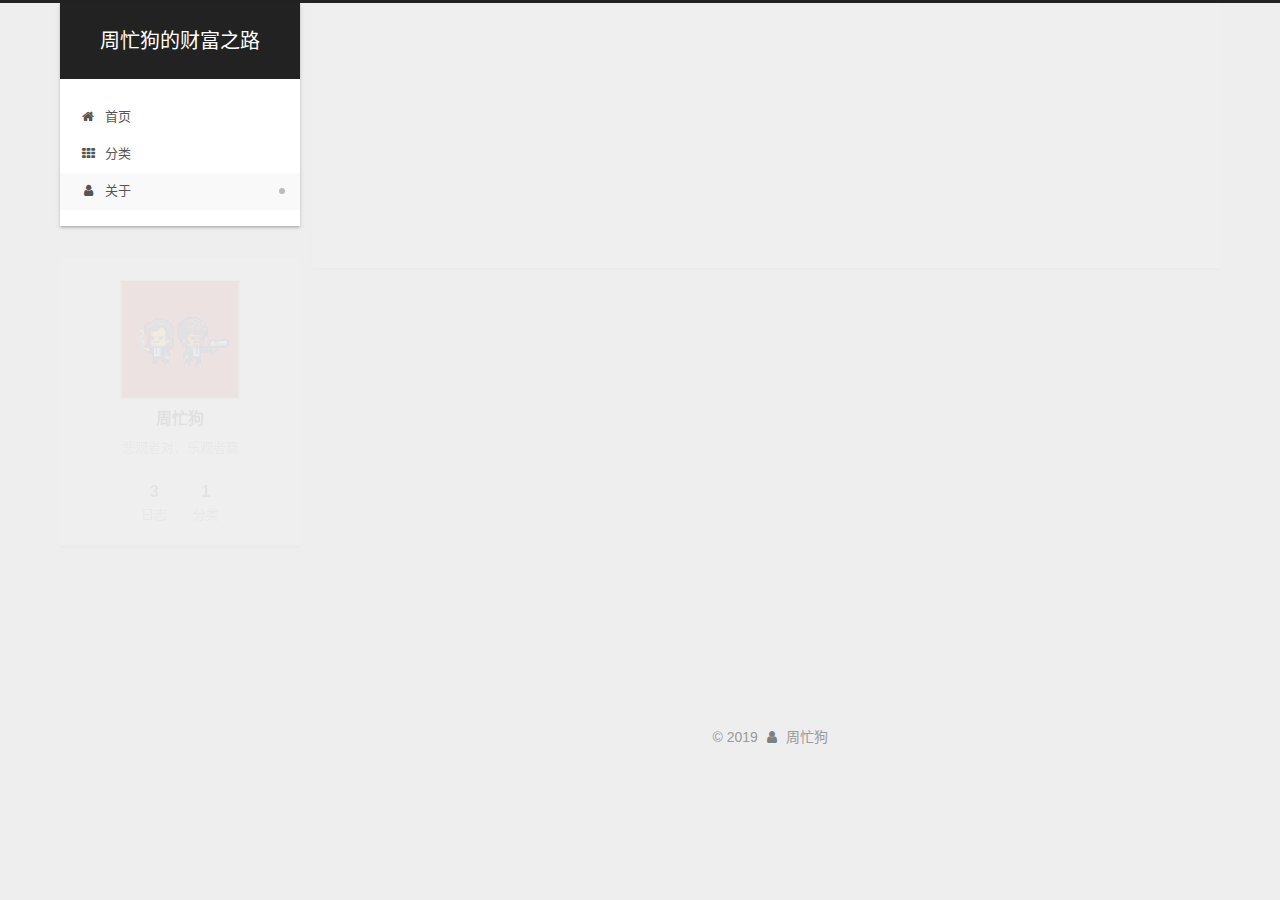
==== commit 84a9915d: "Site updated: 2019-12-29 18:19:34" ====
--- a/about/index.html
+++ b/about/index.html
@@ -119,7 +119,7 @@
 <meta property="og:type" content="website">
 <meta property="og:title" content="关于">
 <meta property="og:url" content="https://xption.com/about/index.html">
-<meta property="og:site_name" content="xxx">
+<meta property="og:site_name" content="周忙狗的财富之路">
 <meta property="og:description" content="Who am I?Who am I?">
 <meta property="og:locale" content="zh-CN">
 <meta property="og:updated_time" content="2019-12-18T16:12:50.079Z">
@@ -142,7 +142,7 @@
   };
 </script>
 
-  <title>关于 | xxx</title>
+  <title>关于 | 周忙狗的财富之路</title>
   
 
 
@@ -204,14 +204,10 @@
     <div class="custom-logo-site-title">
       <a href="/" class="brand" rel="start">
         <span class="logo-line-before"><i></i></span>
-        <span class="site-title">xxx</span>
+        <span class="site-title">周忙狗的财富之路</span>
         <span class="logo-line-after"><i></i></span>
       </a>
     </div>
-    
-      
-        <h1 class="site-subtitle" itemprop="description">xxx</h1>
-      
     
   </div>
 
@@ -377,10 +373,10 @@
         <div class="site-overview">
           <div class="site-author motion-element" itemprop="author" itemscope itemtype="http://schema.org/Person">
             
-              <img class="site-author-image" itemprop="image" src="/images/avatar.jpg" alt="zmg">
+              <img class="site-author-image" itemprop="image" src="/images/avatar.jpg" alt="周忙狗">
             
-              <p class="site-author-name" itemprop="name">zmg</p>
-              <p class="site-description motion-element" itemprop="description">xxx</p>
+              <p class="site-author-name" itemprop="name">周忙狗</p>
+              <p class="site-description motion-element" itemprop="description">悲观者对，乐观者赢</p>
           </div>
 
           
@@ -451,7 +447,7 @@
   <span class="with-love" id="animate">
     <i class="fa fa-user"></i>
   </span>
-  <span class="author" itemprop="copyrightHolder">zmg</span>
+  <span class="author" itemprop="copyrightHolder">周忙狗</span>
 
   
 
--- a/css/main.css
+++ b/css/main.css
@@ -1849,7 +1849,7 @@
   width: 4px;
   height: 4px;
   border-radius: 50%;
-  background: #ffff2a;
+  background: #fff7ff;
 }
 .links-of-blogroll {
   font-size: 13px;
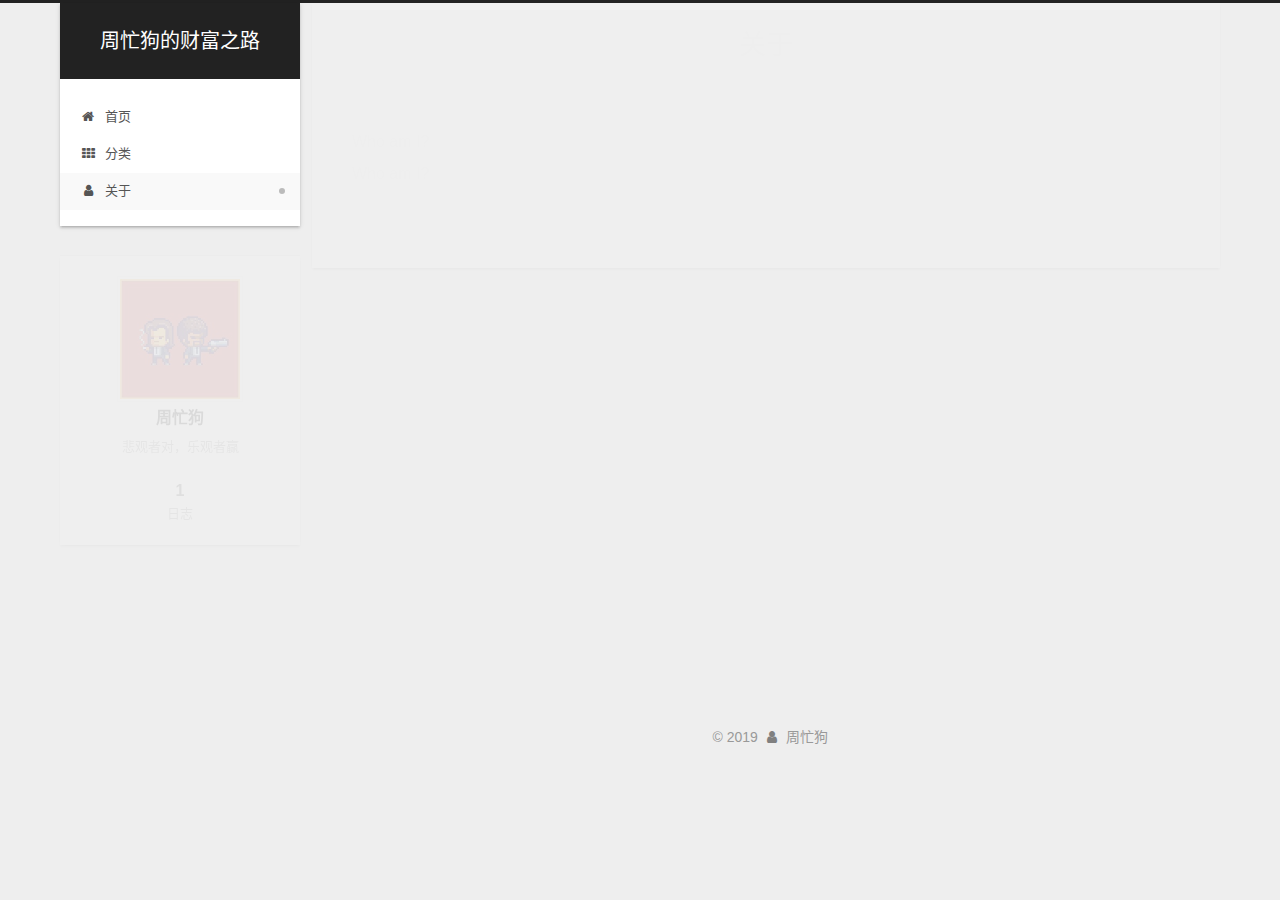
==== commit 4a6c0880: "Site updated: 2019-12-29 18:22:28" ====
--- a/about/index.html
+++ b/about/index.html
@@ -386,25 +386,12 @@
                 
                   <a href="/archives">
                 
-                    <span class="site-state-item-count">3</span>
+                    <span class="site-state-item-count">1</span>
                     <span class="site-state-item-name">日志</span>
                   </a>
                 </div>
               
 
-              
-                
-                
-                <div class="site-state-item site-state-categories">
-                  <a href="/categories/index.html">
-                    
-                    
-                      
-                    
-                    <span class="site-state-item-count">1</span>
-                    <span class="site-state-item-name">分类</span>
-                  </a>
-                </div>
               
 
               
--- a/css/main.css
+++ b/css/main.css
@@ -1849,7 +1849,7 @@
   width: 4px;
   height: 4px;
   border-radius: 50%;
-  background: #fff7ff;
+  background: #ffb171;
 }
 .links-of-blogroll {
   font-size: 13px;
